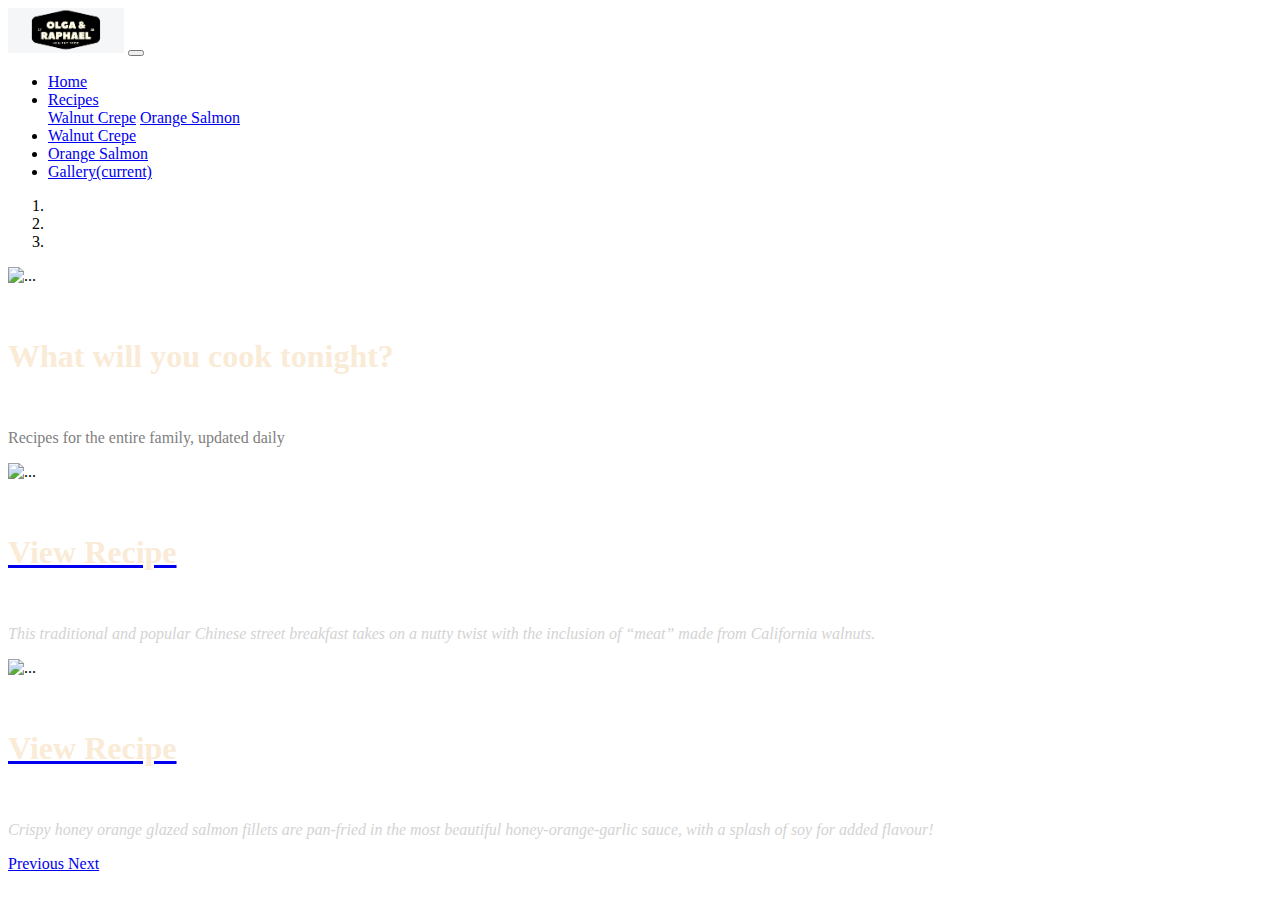
==== src/main/resources/gallery.html @ bdd289df "linked nav bars, merged pages" ====
<!doctype html>
<html lang="en">
<head>

    <style>




    </style>









    <!-- Required meta tags -->
    <meta charset="utf-8">
    <meta name="viewport" content="width=device-width, initial-scale=1, shrink-to-fit=no">

    <!-- Bootstrap CSS -->
    <link rel="stylesheet" href="https://stackpath.bootstrapcdn.com/bootstrap/4.5.0/css/bootstrap.min.css" integrity="sha384-9aIt2nRpC12Uk9gS9baDl411NQApFmC26EwAOH8WgZl5MYYxFfc+NcPb1dKGj7Sk" crossorigin="anonymous">
    <link rel="stylesheet" href="static/styles.css">

    <title>Healthy Recipes</title>
</head>


<body class="bg">
<nav class="navbar navbar-expand-lg navbar-light bg-light">
    <!--    <a class="navbar-brand" href="#"><img src="https://www.nicepng.com/png/detail/310-3101584_food-logo-design-chef-logo-vector.png" height="30 rem"></a>-->
    <a class="navbar-brand" href="#"><img src="photos/navlogo1CROP.png" height="45 rem"></a>
    <button class="navbar-toggler" type="button" data-toggle="collapse" data-target="#navbarSupportedContent" aria-controls="navbarSupportedContent" aria-expanded="false" aria-label="Toggle navigation">
        <span class="navbar-toggler-icon"></span>
    </button>
    <div class="collapse navbar-collapse" id="navbarSupportedContent">
        <ul class="navbar-nav mr-auto">
            <li class="nav-item">
                <a class="nav-link" href="index.html">Home</a>
            </li>
            <li class="nav-item dropdown">
                <a class="nav-link dropdown-toggle" href="#" id="navbarDropdown" role="button" data-toggle="dropdown" aria-haspopup="true" aria-expanded="false">
                    Recipes
                </a>
                <div class="dropdown-menu" aria-labelledby="navbarDropdown">
                    <a class="dropdown-item" href="WalnutCrepe.html">Walnut Crepe</a>
                    <a class="dropdown-item" href="Samonorange.html">Orange Salmon</a>
                    <!--                    <div class="dropdown-divider"></div>-->
                    <!--                    <a class="dropdown-item" href="#">Something else here</a>-->
                </div>
            </li>
            <li class="nav-item">
                <a class="nav-link" href="WalnutCrepe.html">Walnut Crepe</a>
            </li>
            <li class="nav-item">
                <a class="nav-link" href="Samonorange.html">Orange Salmon</a>
            </li>
            <li class="nav-item active">
                <a class="nav-link" href="gallery.html">Gallery<span class="sr-only">(current)</span></a>
            </li>
        </ul>
    </div>
</nav>


<div id="carouselExampleCaptions" class="carousel slide" data-ride="carousel">
    <ol class="carousel-indicators">
        <li data-target="#carouselExampleCaptions" data-slide-to="0" class="active"></li>
        <li data-target="#carouselExampleCaptions" data-slide-to="1"></li>
        <li data-target="#carouselExampleCaptions" data-slide-to="2"></li>
<!--        <li data-target="#carouselExampleCaptions" data-slide-to="3"></li>-->
    </ol>
    <div class="carousel-inner">
        <div class="carousel-item active">
            <img src="carousel/4.png" class="d-block w-100" alt="...">
            <div class="carousel-caption d-none d-md-block">
                <h5 class="white-text">What will you cook tonight?</h5>
                <p class="grey-text">Recipes for the entire family, updated daily</p>
            </div>
        </div>
        <div class="carousel-item">
            <img src="carousel/3.png" class="d-block w-100" alt="...">
            <div class="carousel-caption d-none d-md-block">
                <a href="WalnutCrepe.html"><h5 class="white-text">View Recipe</h5></a>
                <p class="captions">This traditional and popular Chinese street breakfast takes on a nutty twist with the inclusion of “meat” made from California walnuts.</p>
            </div>
        </div>
        <div class="carousel-item">
            <img src="carousel/2.png" class="d-block w-100" alt="...">
            <div class="carousel-caption d-none d-md-block">
                <a href="Samonorange.html"><h5 class="white-text">View Recipe</h5></a>
                <p class="captions">Crispy honey orange glazed salmon fillets are pan-fried in the most beautiful honey-orange-garlic sauce, with a splash of soy for added flavour!</p>
            </div>
        </div>
    </div>
    <a class="carousel-control-prev" href="#carouselExampleCaptions" role="button" data-slide="prev">
        <span class="carousel-control-prev-icon" aria-hidden="true"></span>
        <span class="sr-only">Previous</span>
    </a>
    <a class="carousel-control-next" href="#carouselExampleCaptions" role="button" data-slide="next">
        <span class="carousel-control-next-icon" aria-hidden="true"></span>
        <span class="sr-only">Next</span>
    </a>
</div>



<!--<h1 style="font-family: 'PT Serif'; color: azure; text-align: center">Healthy Food Recipes</h1>-->











<!-- Optional JavaScript -->
<!-- jQuery first, then Popper.js, then Bootstrap JS -->
<script src="https://code.jquery.com/jquery-3.5.1.slim.min.js" integrity="sha384-DfXdz2htPH0lsSSs5nCTpuj/zy4C+OGpamoFVy38MVBnE+IbbVYUew+OrCXaRkfj" crossorigin="anonymous"></script>
<script src="https://cdn.jsdelivr.net/npm/popper.js@1.16.0/dist/umd/popper.min.js" integrity="sha384-Q6E9RHvbIyZFJoft+2mJbHaEWldlvI9IOYy5n3zV9zzTtmI3UksdQRVvoxMfooAo" crossorigin="anonymous"></script>
<script src="https://stackpath.bootstrapcdn.com/bootstrap/4.5.0/js/bootstrap.min.js" integrity="sha384-OgVRvuATP1z7JjHLkuOU7Xw704+h835Lr+6QL9UvYjZE3Ipu6Tp75j7Bh/kR0JKI" crossorigin="anonymous"></script>
</body>
</html>
---- src/main/resources/static/styles.css ----
.grey-text {
    color: grey;
}

.white-text{
    color: antiquewhite;
    font-size: xx-large;
}

.captions {
    color: lightgray;
    font-style: italic;
}
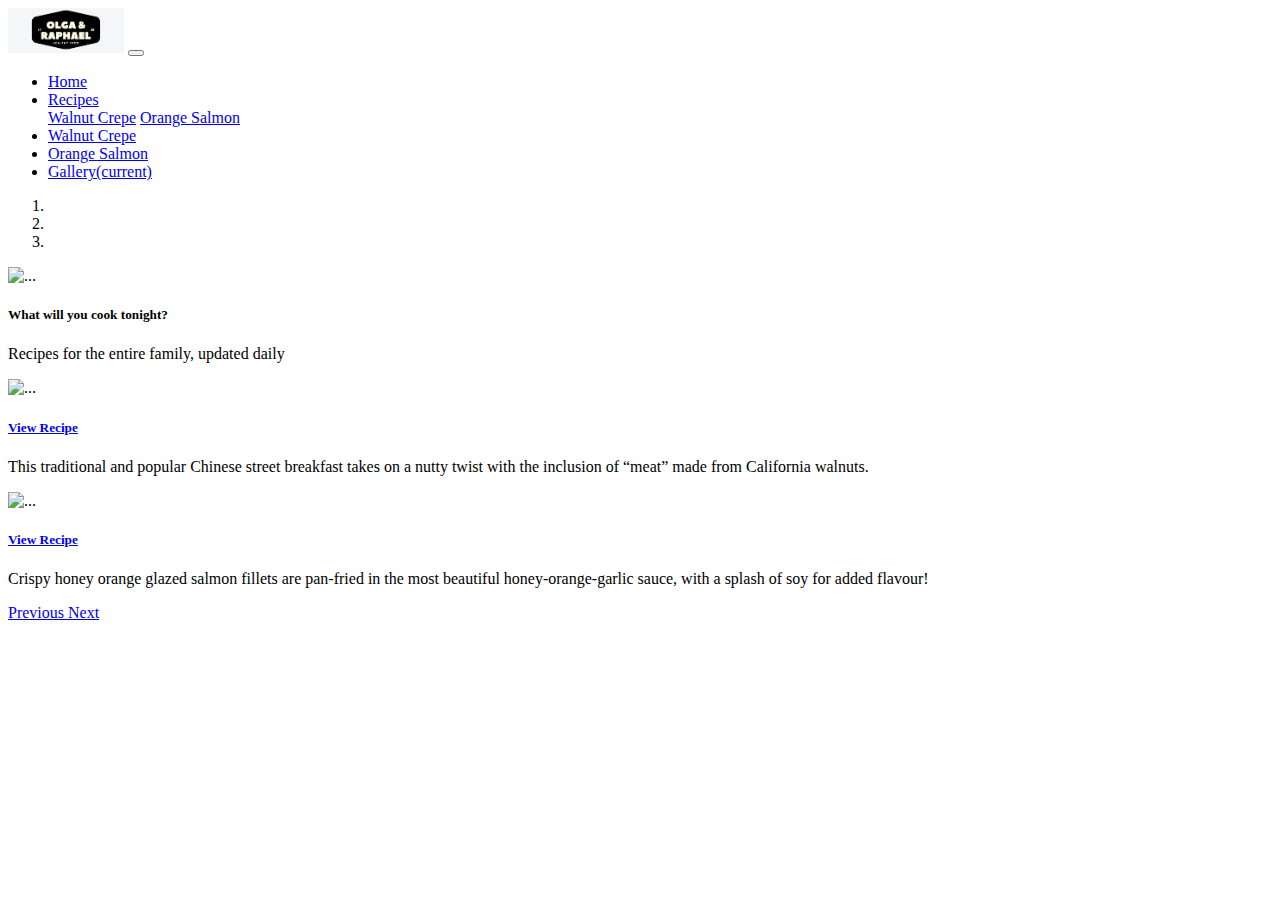
==== commit 32dba80e: "presentation commit" ====
--- a/src/main/resources/gallery.html
+++ b/src/main/resources/gallery.html
@@ -23,13 +23,13 @@
 
     <!-- Bootstrap CSS -->
     <link rel="stylesheet" href="https://stackpath.bootstrapcdn.com/bootstrap/4.5.0/css/bootstrap.min.css" integrity="sha384-9aIt2nRpC12Uk9gS9baDl411NQApFmC26EwAOH8WgZl5MYYxFfc+NcPb1dKGj7Sk" crossorigin="anonymous">
-    <link rel="stylesheet" href="static/styles.css">
+<!--    <link rel="stylesheet" href="static/styles.css">-->
 
     <title>Healthy Recipes</title>
 </head>
 
 
-<body class="bg">
+<body>
 <nav class="navbar navbar-expand-lg navbar-light bg-light">
     <!--    <a class="navbar-brand" href="#"><img src="https://www.nicepng.com/png/detail/310-3101584_food-logo-design-chef-logo-vector.png" height="30 rem"></a>-->
     <a class="navbar-brand" href="#"><img src="photos/navlogo1CROP.png" height="45 rem"></a>
--- a/src/main/resources/static/styles.css
+++ b/src/main/resources/static/styles.css
@@ -10,4 +10,9 @@
 .captions {
     color: lightgray;
     font-style: italic;
+}
+
+nav a {
+    font-family: 'Roboto Slab', serif;
+    color: aqua;
 }